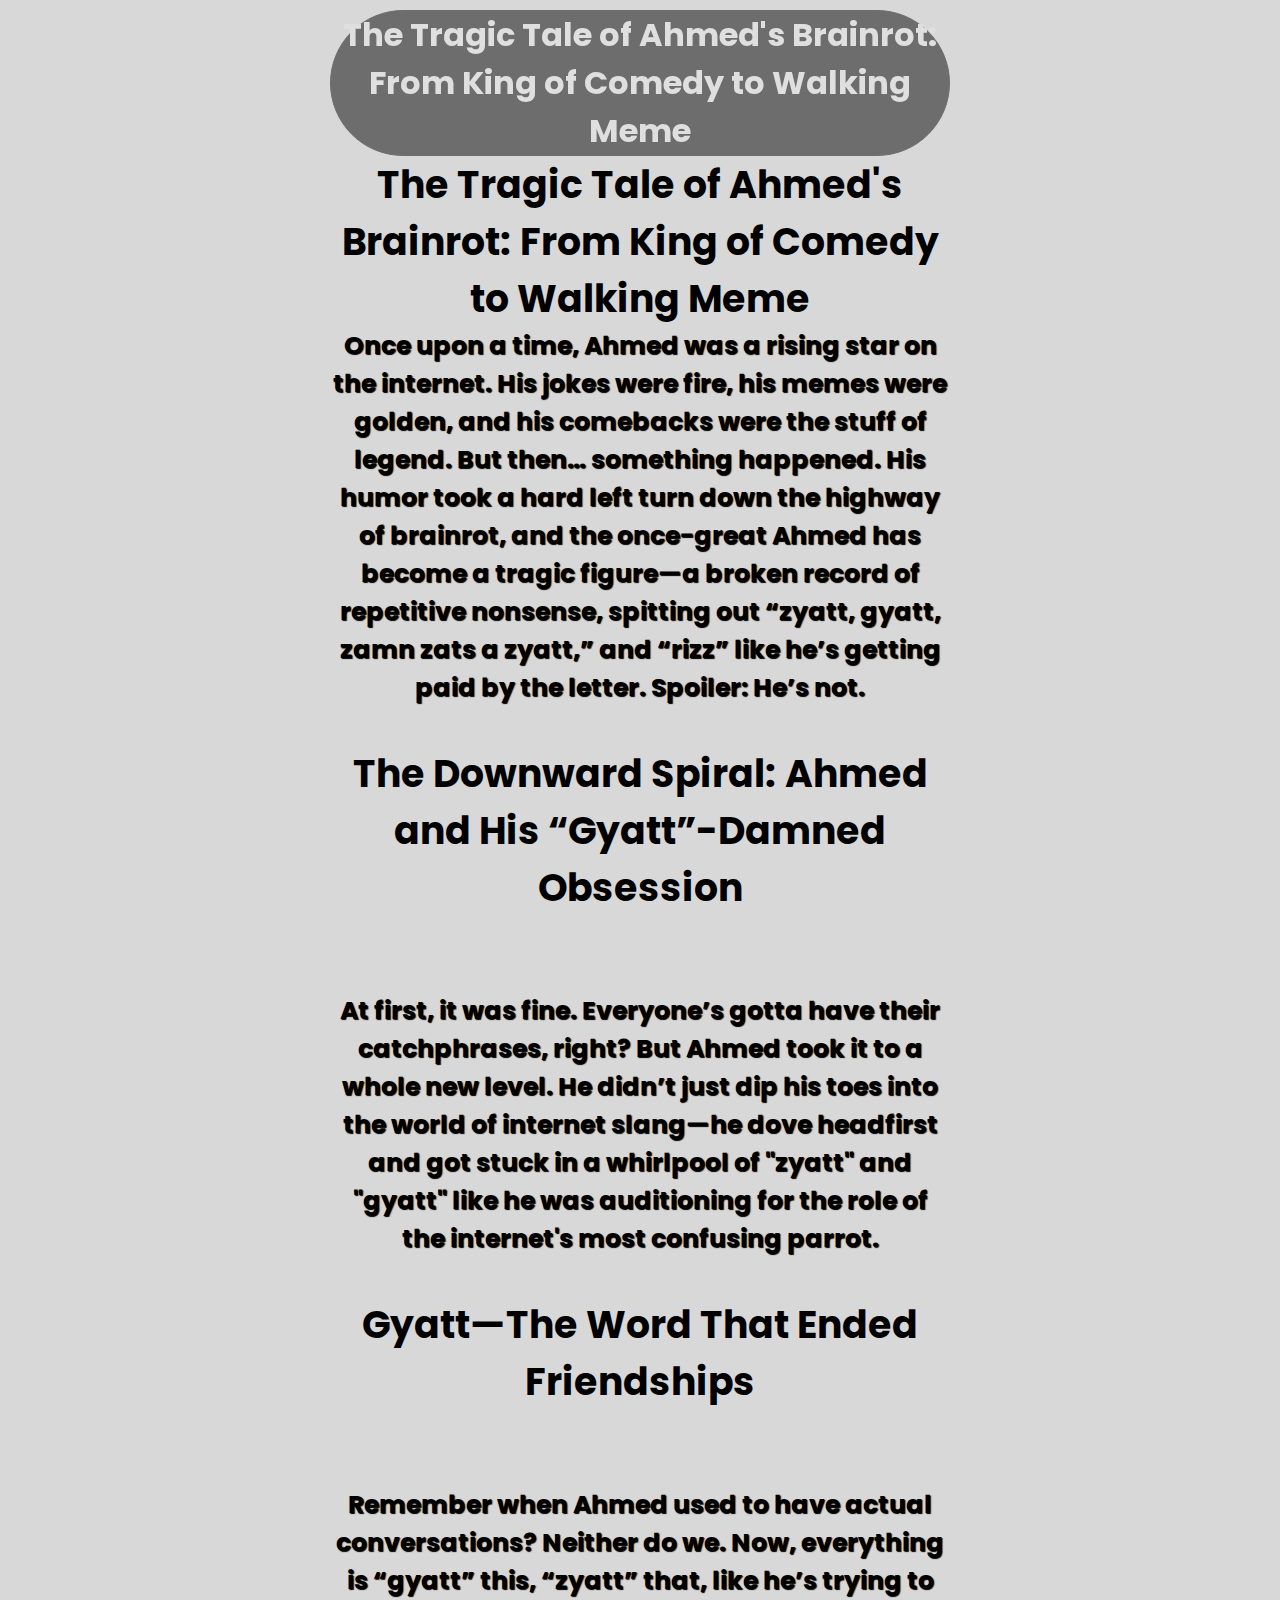
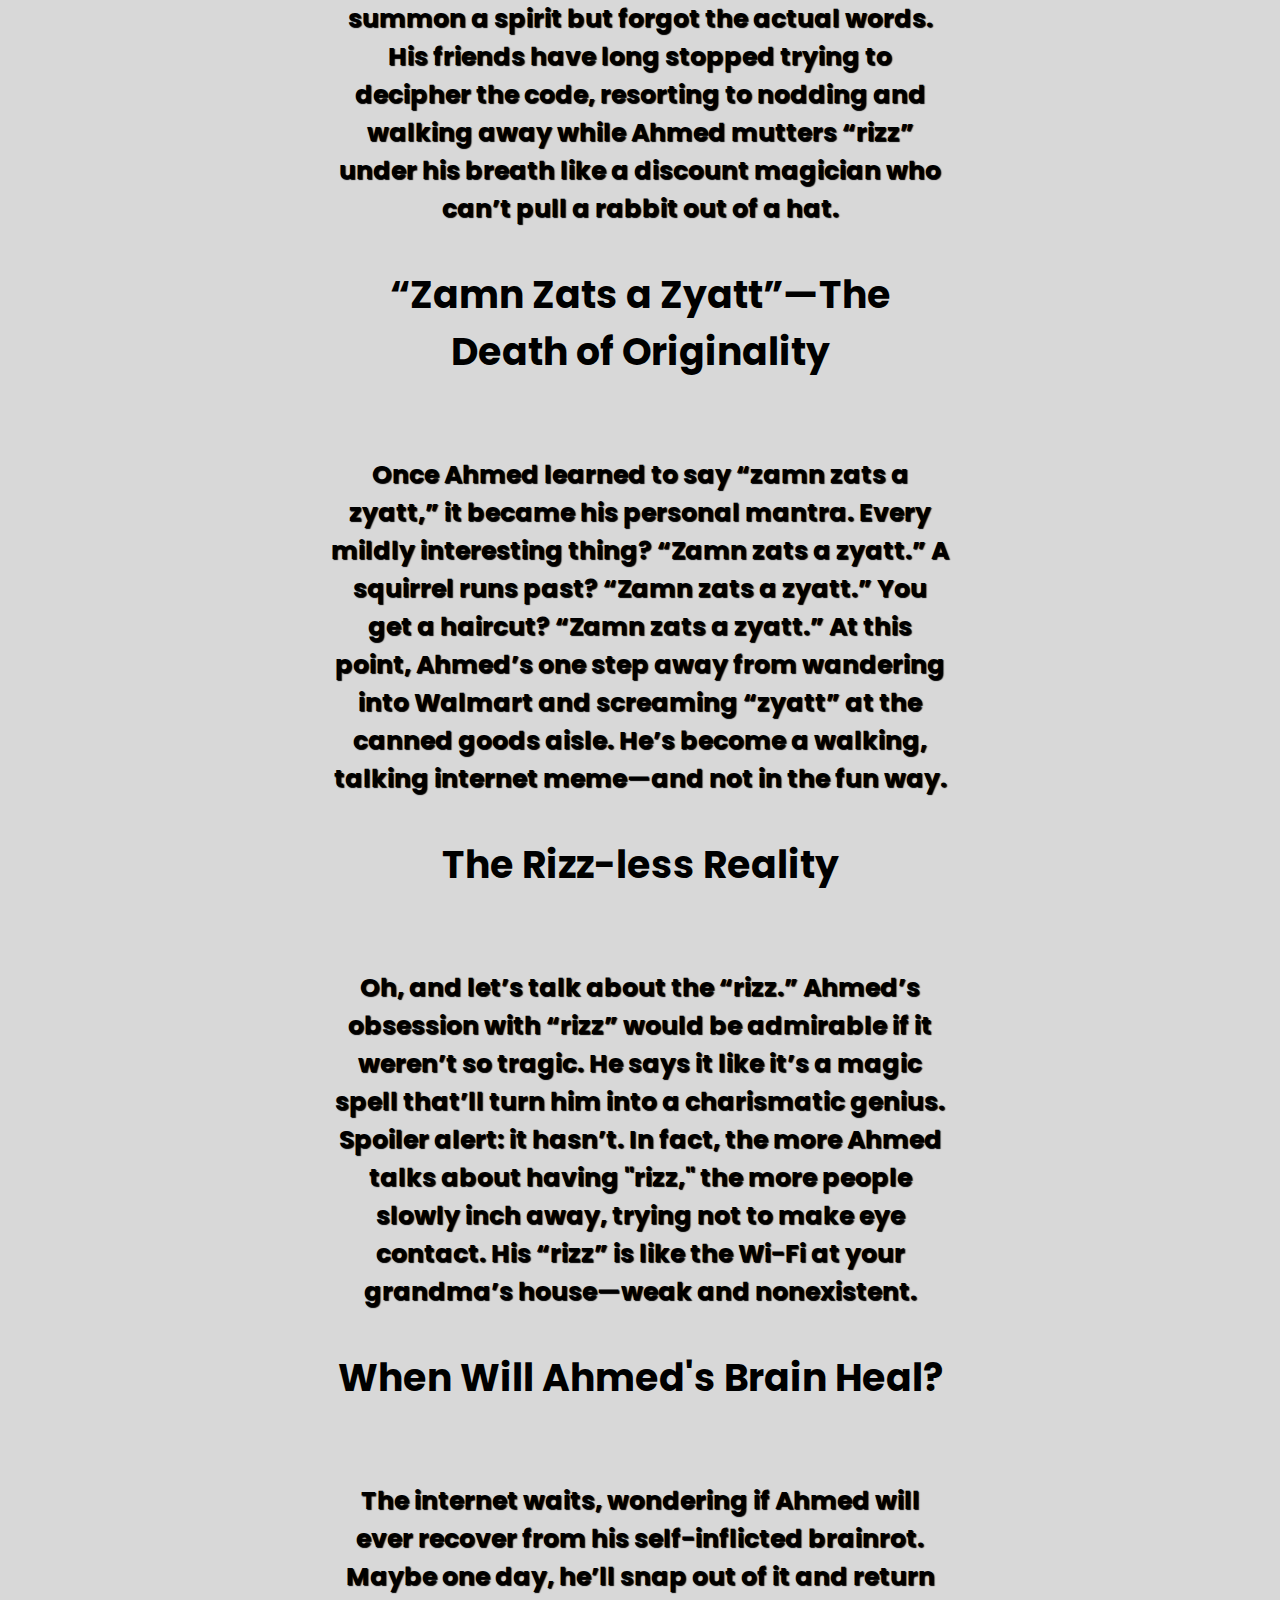
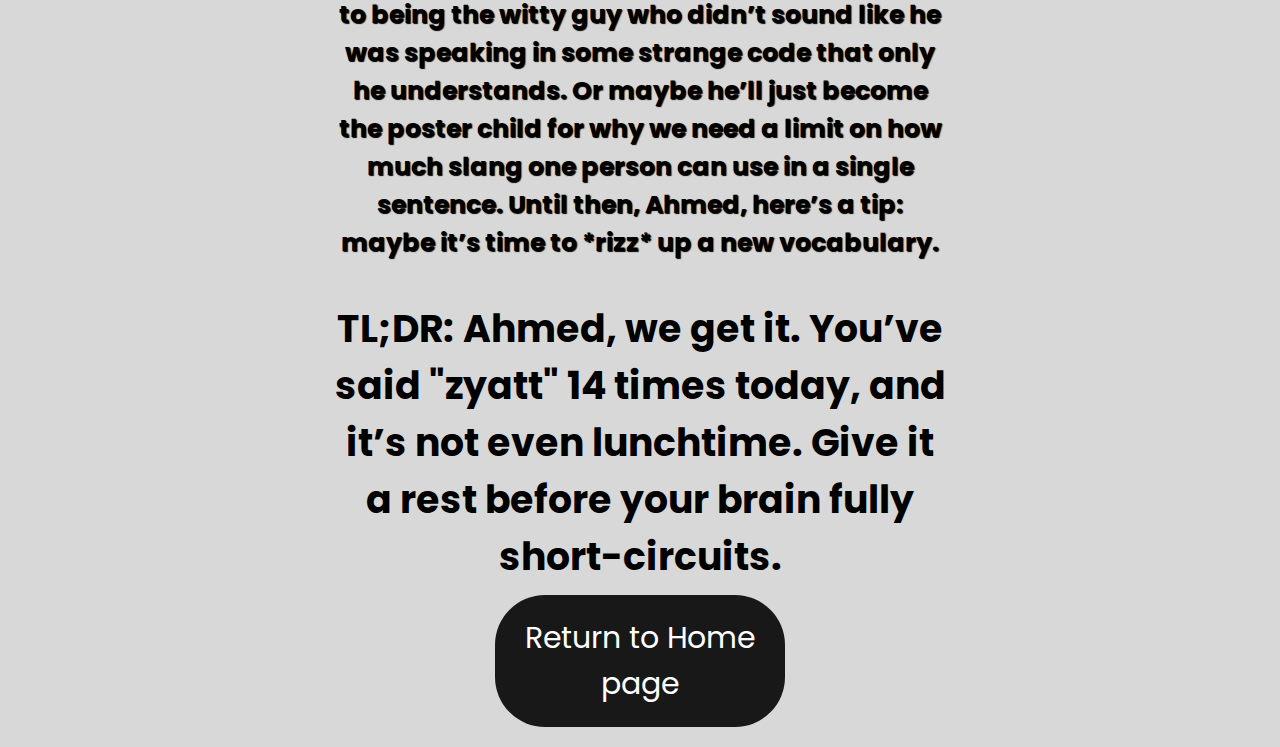
==== Ahmed.html @ 6139cccd "IDK" ====
<!DOCTYPE html>
<html lang="en">
    <head>
        <meta charset="UTF-8">
        <meta name="viewport" content="width=device-width, initial-scale=1.0">
        <meta content="Ahmed's brainrot" property="og:title" />
        <meta content="The Tragic Tale of Ahmed's Brainrot: From King of Comedy to Walking Meme" property="og:description" />
        <meta content="#000000" data-react-helmet="true" name="theme-color" />
        <link rel="icon" href="assets/download.png" type="image/icon type">
        <link rel="stylesheet" href="Ahmedstyle.css">
        <title>Ahmed's brainrot.</title>
    </head>
    <body>
        <script>
        var myDiv = document.getElementById("dark-mode");
        myDiv.setAttribute(myDiv)
        if(document.cookie){
            console.log("This guy is using dark mode")
        }
        </script>
        </script>
        <div class="center" >
            <h1 class="sticky">The Tragic Tale of Ahmed's Brainrot: From King of Comedy to Walking Meme</h1>
            <h2 class="semiheader">The Tragic Tale of Ahmed's Brainrot: From King of Comedy to Walking Meme</h2>
            <h3 class="Article">
                Once upon a time, Ahmed was a rising star on the internet. His jokes were fire, his memes were golden, and his comebacks were the stuff of legend. But then… something happened. His humor took a hard left turn down the highway of brainrot, and the once-great Ahmed has become a tragic figure—a broken record of repetitive nonsense, spitting out “zyatt, gyatt, zamn zats a zyatt,” and “rizz” like he’s getting paid by the letter. Spoiler: He’s not.
                <br>
                <br>
            </h3>
                <h2 class="semiheader">The Downward Spiral: Ahmed and His “Gyatt”-Damned Obsession</h2>
            <h3 class="Article">
                <br>
                <br>
                At first, it was fine. Everyone’s gotta have their catchphrases, right? But Ahmed took it to a whole new level. He didn’t just dip his toes into the world of internet slang—he dove headfirst and got stuck in a whirlpool of "zyatt" and "gyatt" like he was auditioning for the role of the internet's most confusing parrot. 
                <br>
                <br>
            </h3>
                <h2 class="semiheader">Gyatt—The Word That Ended Friendships</h2>
            <h3 class="Article">
                <br>
                <br>
                Remember when Ahmed used to have actual conversations? Neither do we. Now, everything is “gyatt” this, “zyatt” that, like he’s trying to summon a spirit but forgot the actual words. His friends have long stopped trying to decipher the code, resorting to nodding and walking away while Ahmed mutters “rizz” under his breath like a discount magician who can’t pull a rabbit out of a hat.
                <br>
                <br>
            </h3>
                <h2 class="semiheader">“Zamn Zats a Zyatt”—The Death of Originality</h2>

            <h3 class="Article">
                <br>
                <br>
                Once Ahmed learned to say “zamn zats a zyatt,” it became his personal mantra. Every mildly interesting thing? “Zamn zats a zyatt.” A squirrel runs past? “Zamn zats a zyatt.” You get a haircut? “Zamn zats a zyatt.” At this point, Ahmed’s one step away from wandering into Walmart and screaming “zyatt” at the canned goods aisle. He’s become a walking, talking internet meme—and not in the fun way.
                <br>
                <br>
            </h3>
                <h2 class="semiheader">The Rizz-less Reality</h2>
            <h3 class="Article">
                <br>
                <br>
                Oh, and let’s talk about the “rizz.” Ahmed’s obsession with “rizz” would be admirable if it weren’t so tragic. He says it like it’s a magic spell that’ll turn him into a charismatic genius. Spoiler alert: it hasn’t. In fact, the more Ahmed talks about having "rizz," the more people slowly inch away, trying not to make eye contact. His “rizz” is like the Wi-Fi at your grandma’s house—weak and nonexistent.
                <br>
                <br>
            </h3>
                <h2 class="semiheader">When Will Ahmed's Brain Heal?</h2>
            <h3 class="Article">
                <br>
                <br>
                The internet waits, wondering if Ahmed will ever recover from his self-inflicted brainrot. Maybe one day, he’ll snap out of it and return to being the witty guy who didn’t sound like he was speaking in some strange code that only he understands. Or maybe he’ll just become the poster child for why we need a limit on how much slang one person can use in a single sentence.
                Until then, Ahmed, here’s a tip: maybe it’s time to *rizz* up a new vocabulary.
                <br>
                <br>
            </h3>
                <h2 class="semiheader">TL;DR: Ahmed, we get it. You’ve said "zyatt" 14 times today, and it’s not even lunchtime. Give it a rest before your brain fully short-circuits.</h2>

            <div class="center">
                <a href="index">
                    <button>Return to Home page</button>
                </a>
        </div>   
       
    </body>
</html>
---- Ahmedstyle.css ----
@import url('https://fonts.googleapis.com/css2?family=Poppins:ital,wght@0,100;0,200;0,300;0,400;0,500;0,600;0,700;0,800;0,900;1,100;1,200;1,300;1,400;1,500;1,600;1,700;1,800;1,900&display=swap');


body{
    background-repeat: no-repeat;
    background-size: cover;
    background-color: rgb(216, 216, 216);
}

.center {
    text-align: center;
    margin: auto;
    width: 50%;
    padding: 10px;
  }


*{
    margin: 0;
    padding: 0;
    box-sizing: border-box;
    font-family: 'Poppins', sans-serif;
}

.sticky {
    color: rgb(223, 223, 223);
    background-color: rgb(10, 10, 10);
    position: sticky;
    top: 0;
    border: 1.5px solid;
    border-color: rgb(109, 109, 109);
    border-radius: 9999999999px;
    background-color: rgb(109, 109, 109);
    margin-right: auto;
    margin-left: auto;
    width: 100%;
}
.Article{
    text-shadow: 1px 1px 1px black;
    font-size: 25px;
}

.semiheader {   
    font-size: 1cm;
    transition: 0.25s;
    color: black;
    width: auto;
    cursor: default;
}

.semiheader:hover {
    transition: 0.25s;
    color: rgb(27, 27, 27);
    text-shadow: 2px 2px 4px black;
    cursor: default;
}

button {
    justify-content: center;
    align-items: center;
    margin: center;
    background-color: #181818;
    color: #ffffff;
    border: 2;
    border-style: none;
    border-radius: 50px;
    border-color: rgb(15, 15, 15);
    padding: 20px 20px 20px 20px;
    font-size: 30px;
    transition: .25s;
}
button:hover {
    transition: .25s;
    box-shadow: 3px 3px 5px rgb(24, 24, 24);
    background-color: #2e2e2e;
    cursor: pointer;
}

@media (max-width:870px) {
    .sticky {
        font-size: 20px;
    }

    .semiheader {
        font-size: 20px;
    }

    .Article {
        font-size: 15px;
    }

    button {
        font-size: 20px;
    }
}

@media (max-width:560px) {
    .sticky {
        font-size: 10px;
    }

    .semiheader {
        font-size: 10px;
    }

    .Article {
        font-size: 7.5px;
    }

    button {
        font-size: 10px;
    }
}

.dark-mode {
    background-color: rgb(37, 37, 37);
    color: white;

    .semiheader{
        color: white;
    }
    .semiheader {   
        font-size: 1cm;
        transition: 0.25s;
        color: rgb(255, 255, 255);
        width: auto;
        cursor: default;
    }
    
    .semiheader:hover {
        transition: 0.25s;
        color: rgb(237, 237, 237);
        text-shadow: 2px 2px 4px rgb(173, 173, 173);
        cursor: default;
    }
    
    button {
        justify-content: center;
        align-items: center;
        margin: center;
        background-color: #ffffff;
        color: #000000;
        border: 2;
        border-style: none;
        border-radius: 50px;
        border-color: rgb(216, 216, 216);
        padding: 20px 20px 20px 20px;
        font-size: 30px;
        transition: .25s;
    }
    button:hover {
        transition: .25s;
        box-shadow: 3px 3px 5px rgb(163, 163, 163);
        background-color: #bbbbbb;
        cursor: pointer;
    }
}
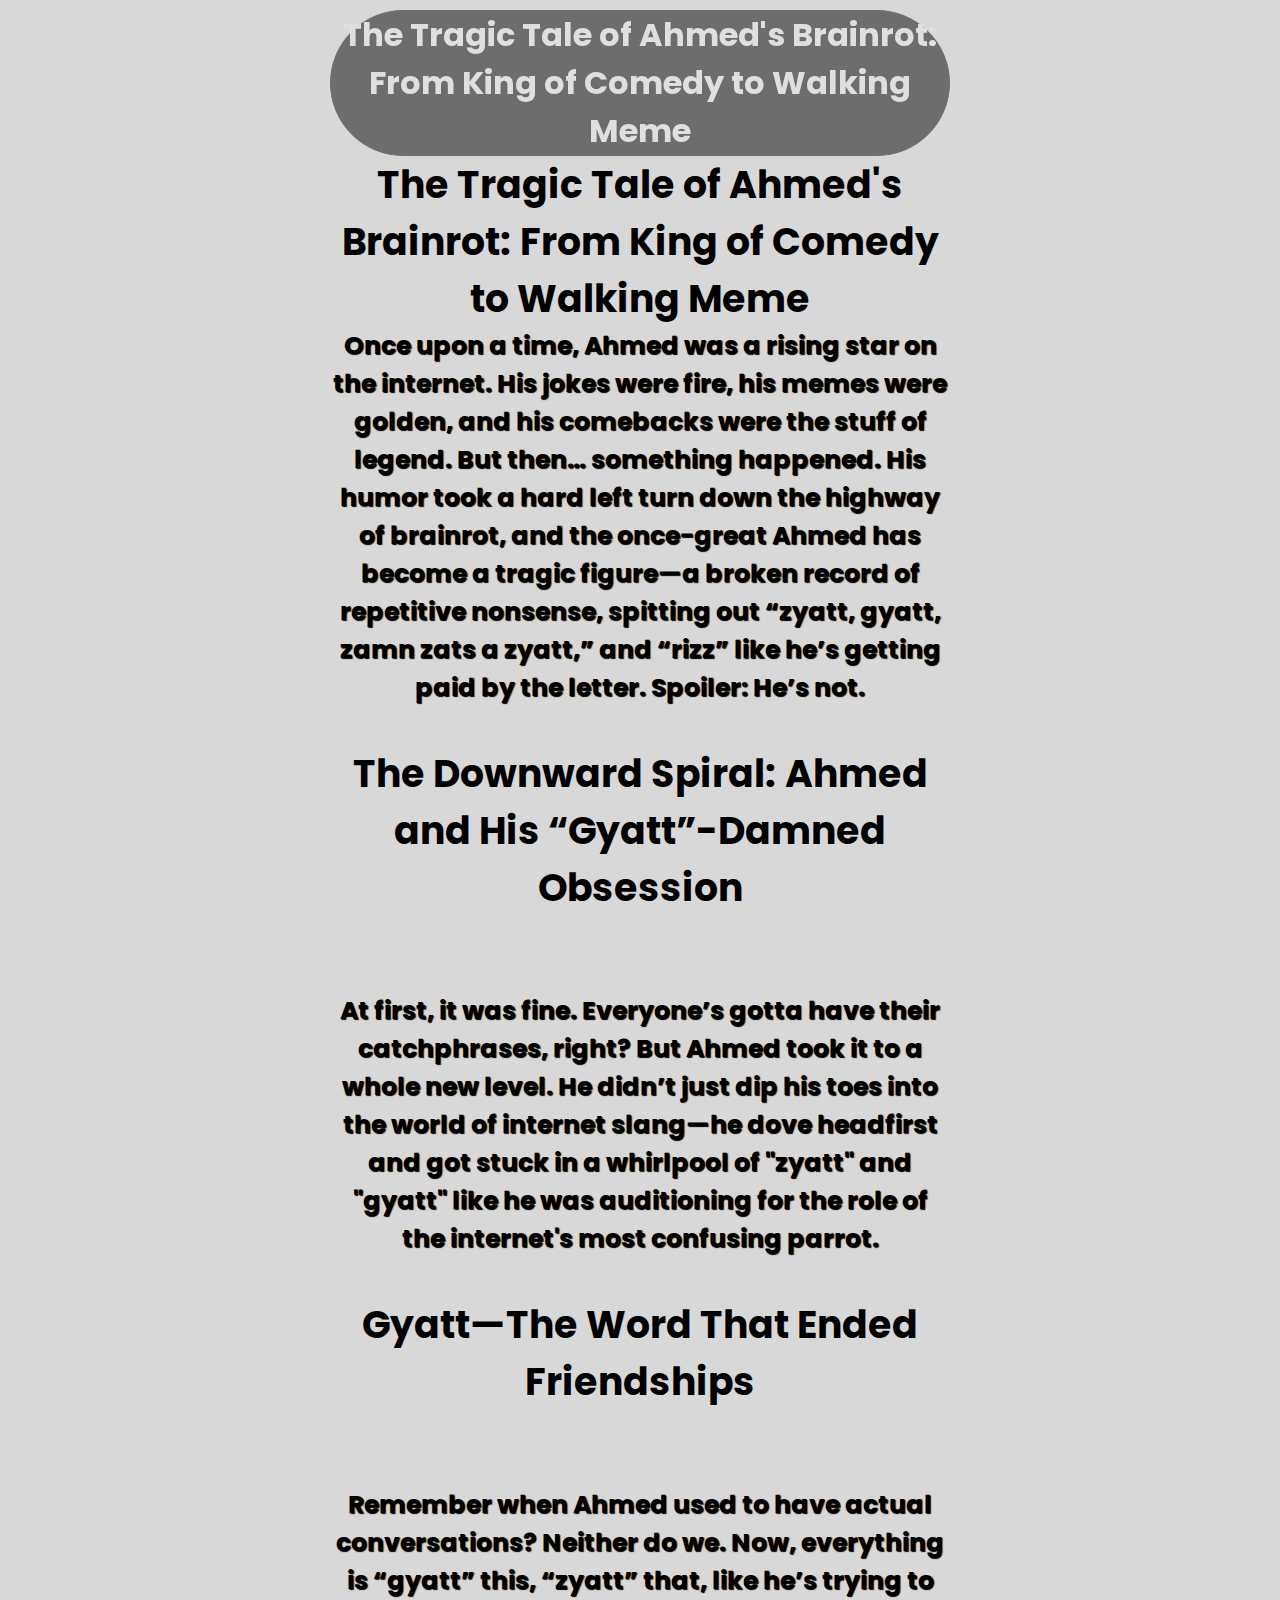
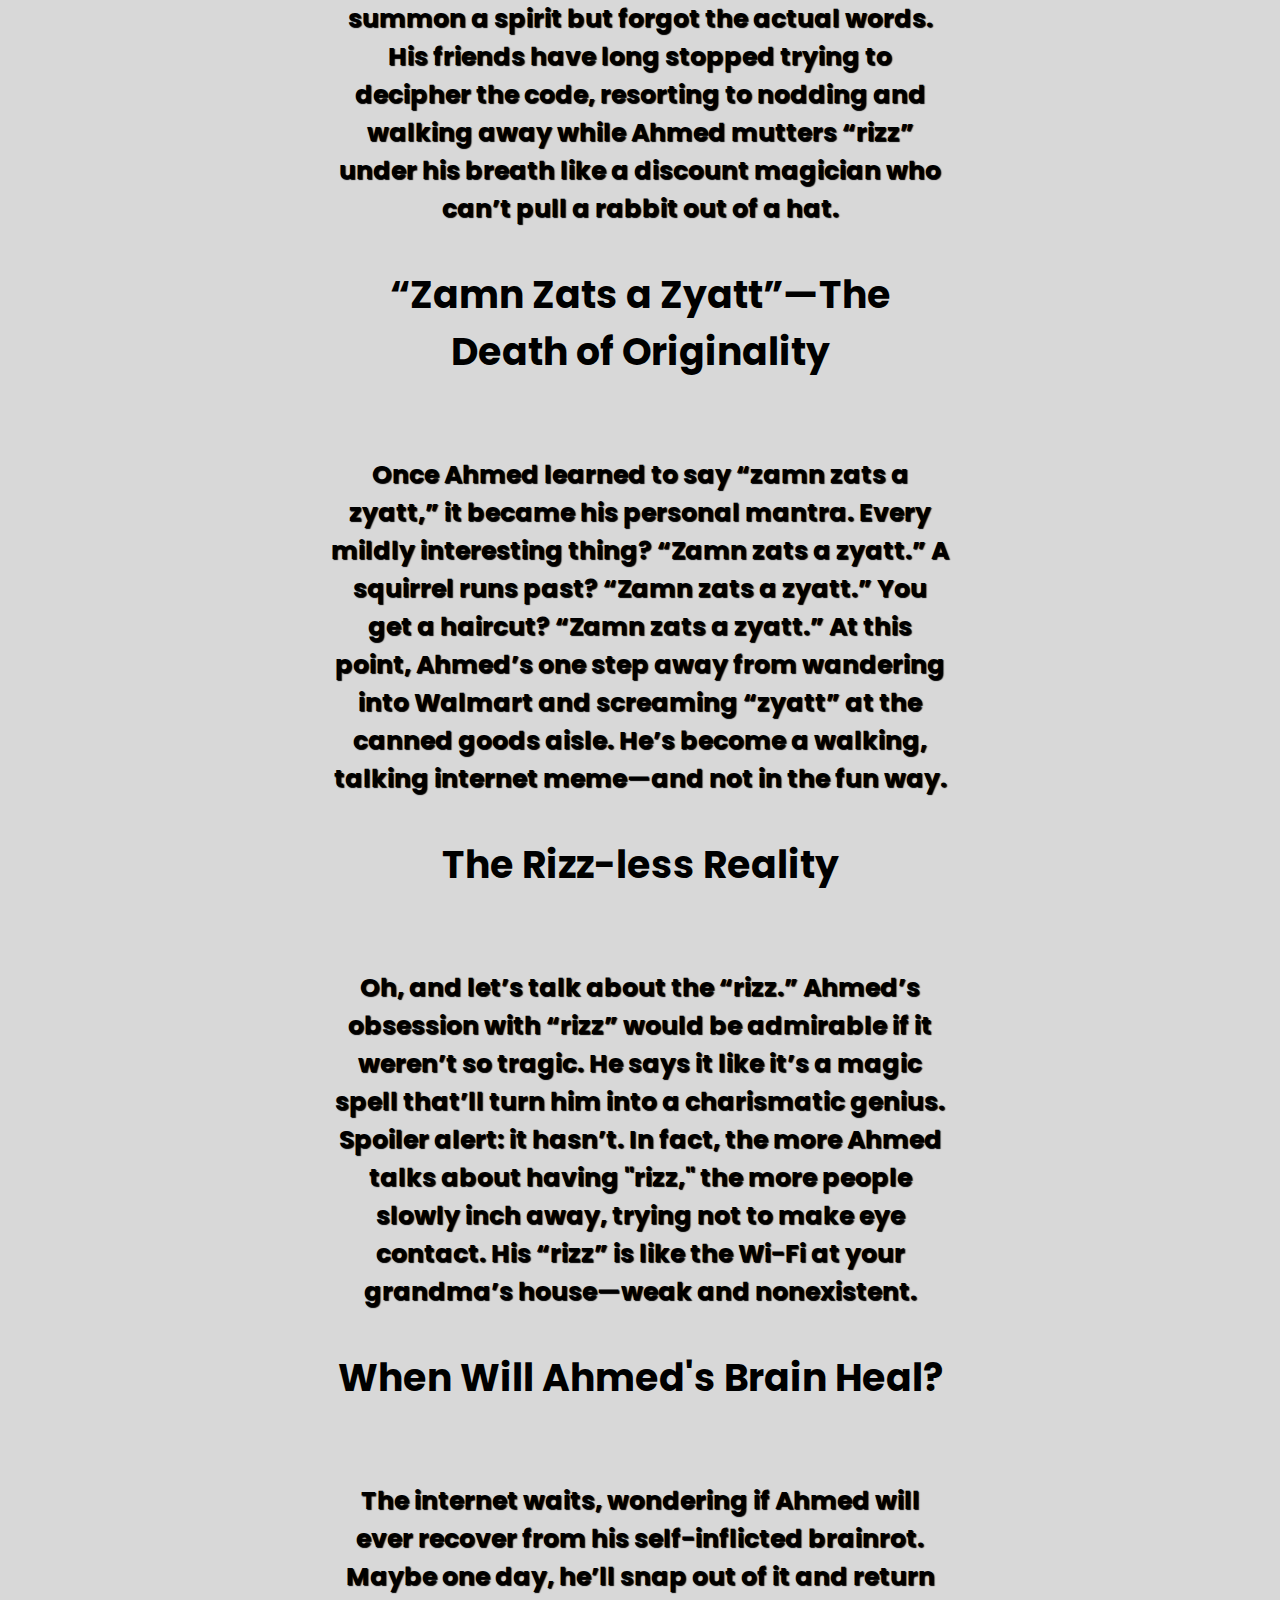
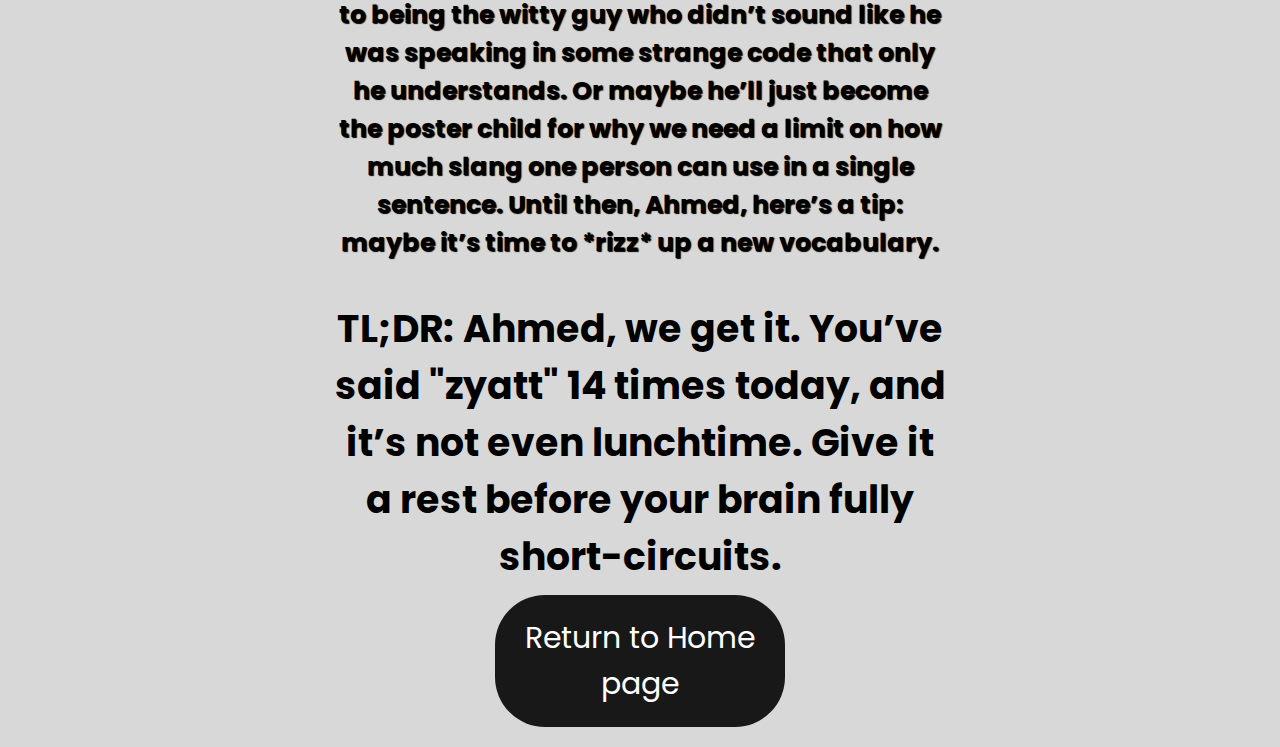
==== commit c7b19faf: "Revert "test"" ====
(no text change in the page or its own stylesheets)
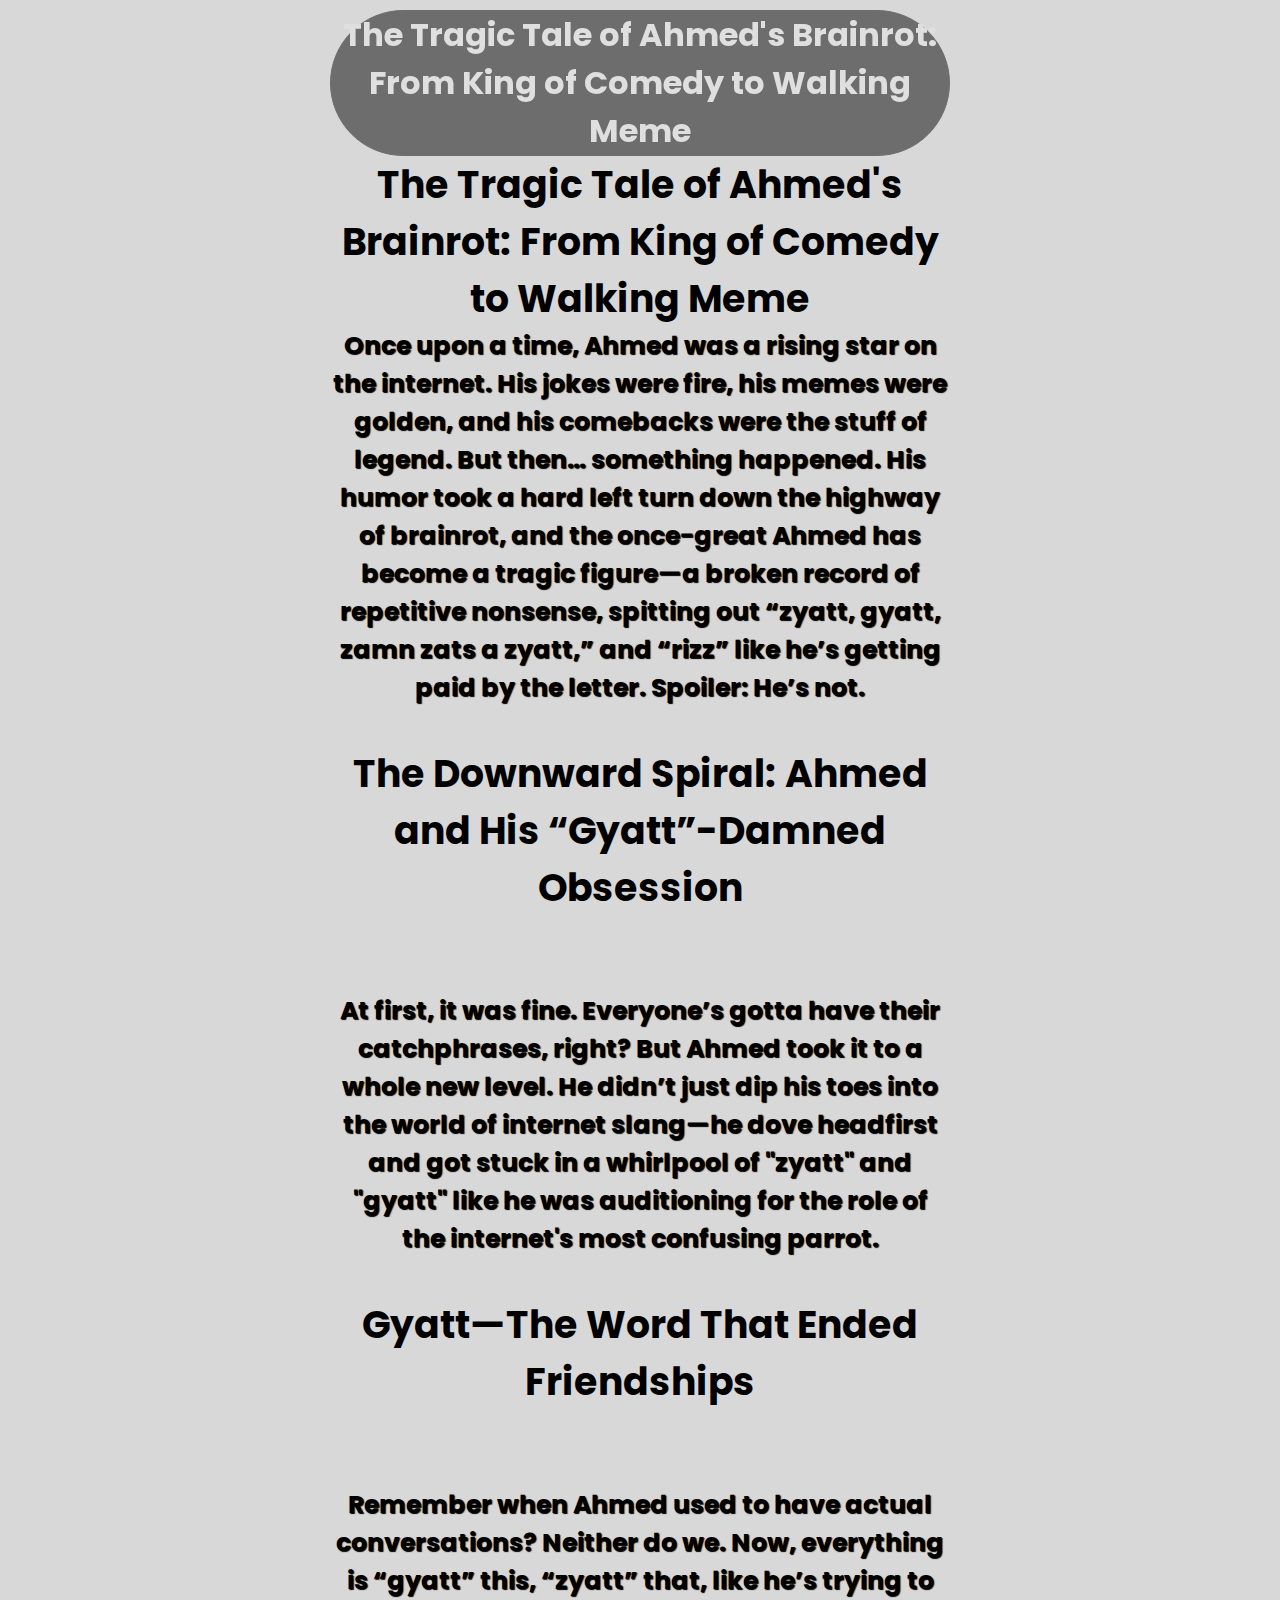
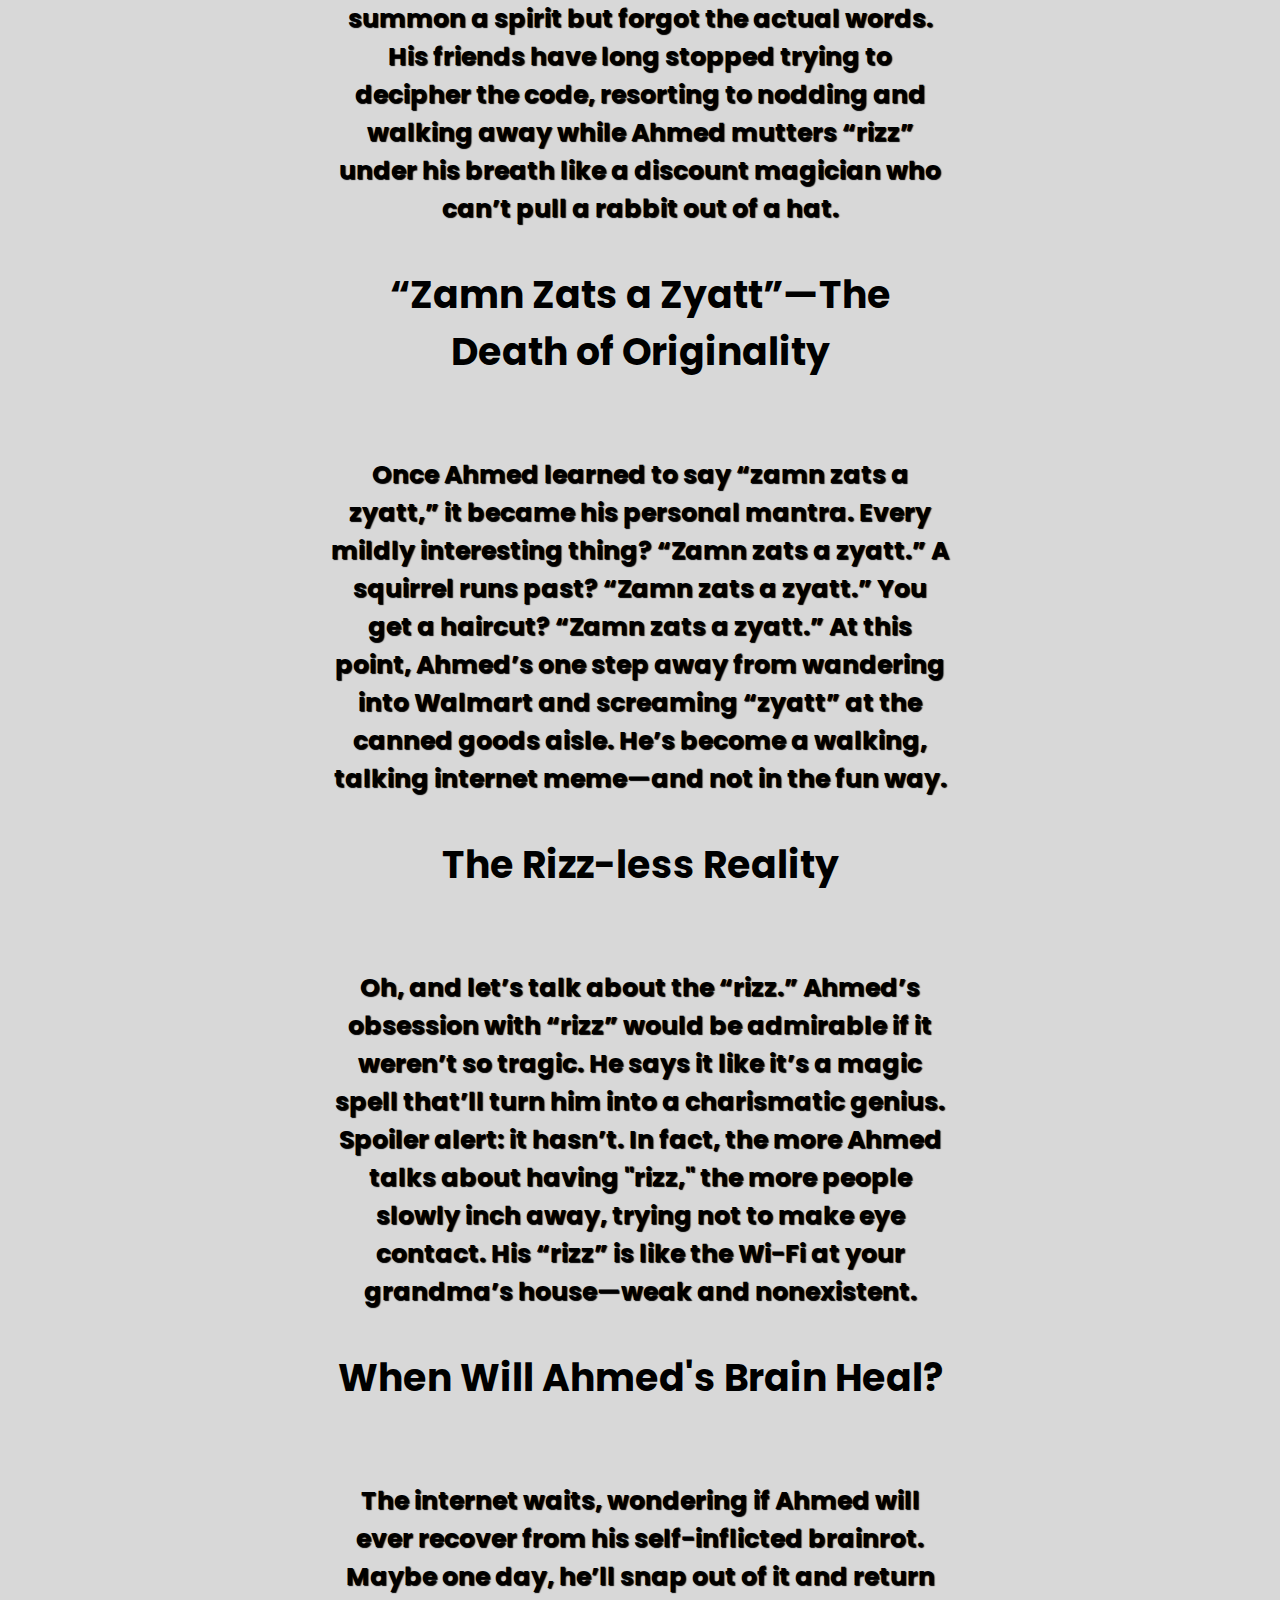
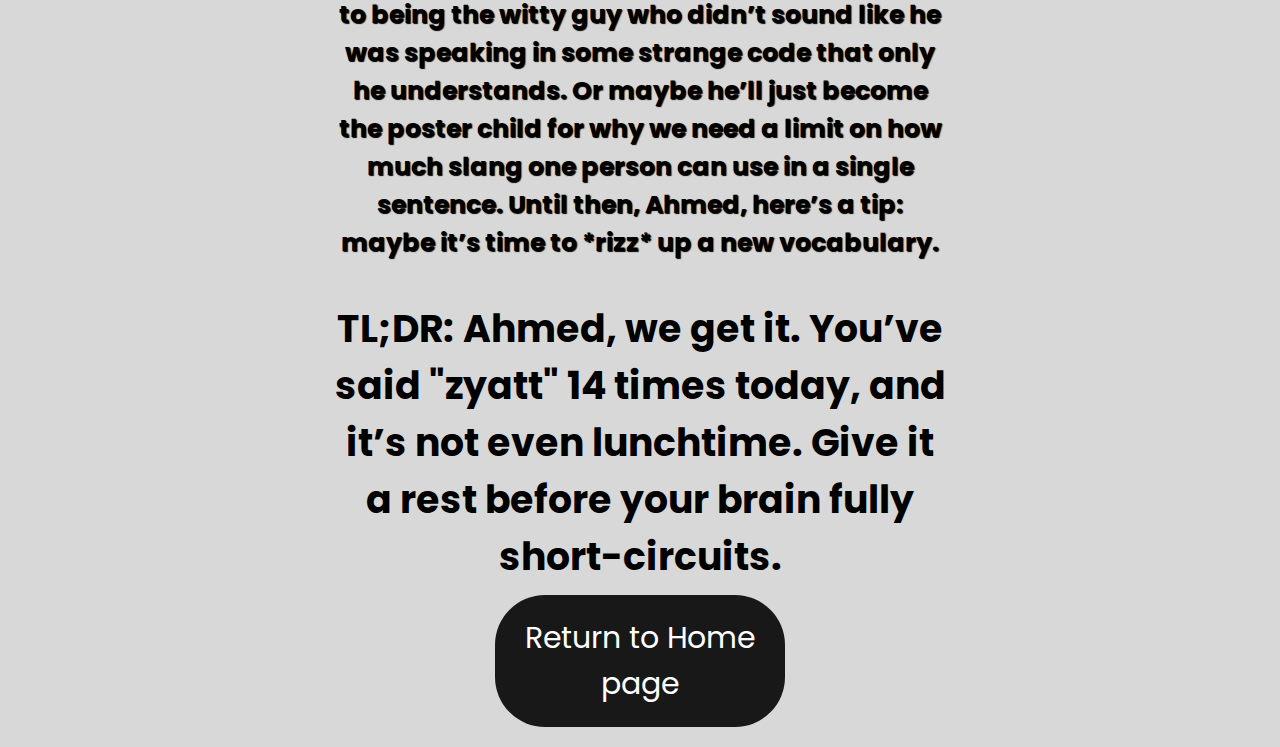
==== commit 022f571c: "Revert ".."" ====
--- a/Ahmed.html
+++ b/Ahmed.html
@@ -12,12 +12,19 @@
     </head>
     <body>
         <script>
-        var myDiv = document.getElementById("dark-mode");
-        myDiv.setAttribute(myDiv)
-        if(document.cookie){
-            console.log("This guy is using dark mode")
-        }
-        </script>
+            function myFunction() {
+                var element = document.body;
+                element.classList.toggle("dark-mode");
+            }
+            const body = document.querySelector("body");
+            const toggleMode = document.querySelector(".toggle");
+
+            toggleMode.addEventListener("click", () => {
+            let actualTheme = body.className;
+
+            localStorage.setItem("dark-mode", actualTheme);
+            body.classList.toggle("dark-mode");
+            });
         </script>
         <div class="center" >
             <h1 class="sticky">The Tragic Tale of Ahmed's Brainrot: From King of Comedy to Walking Meme</h1>
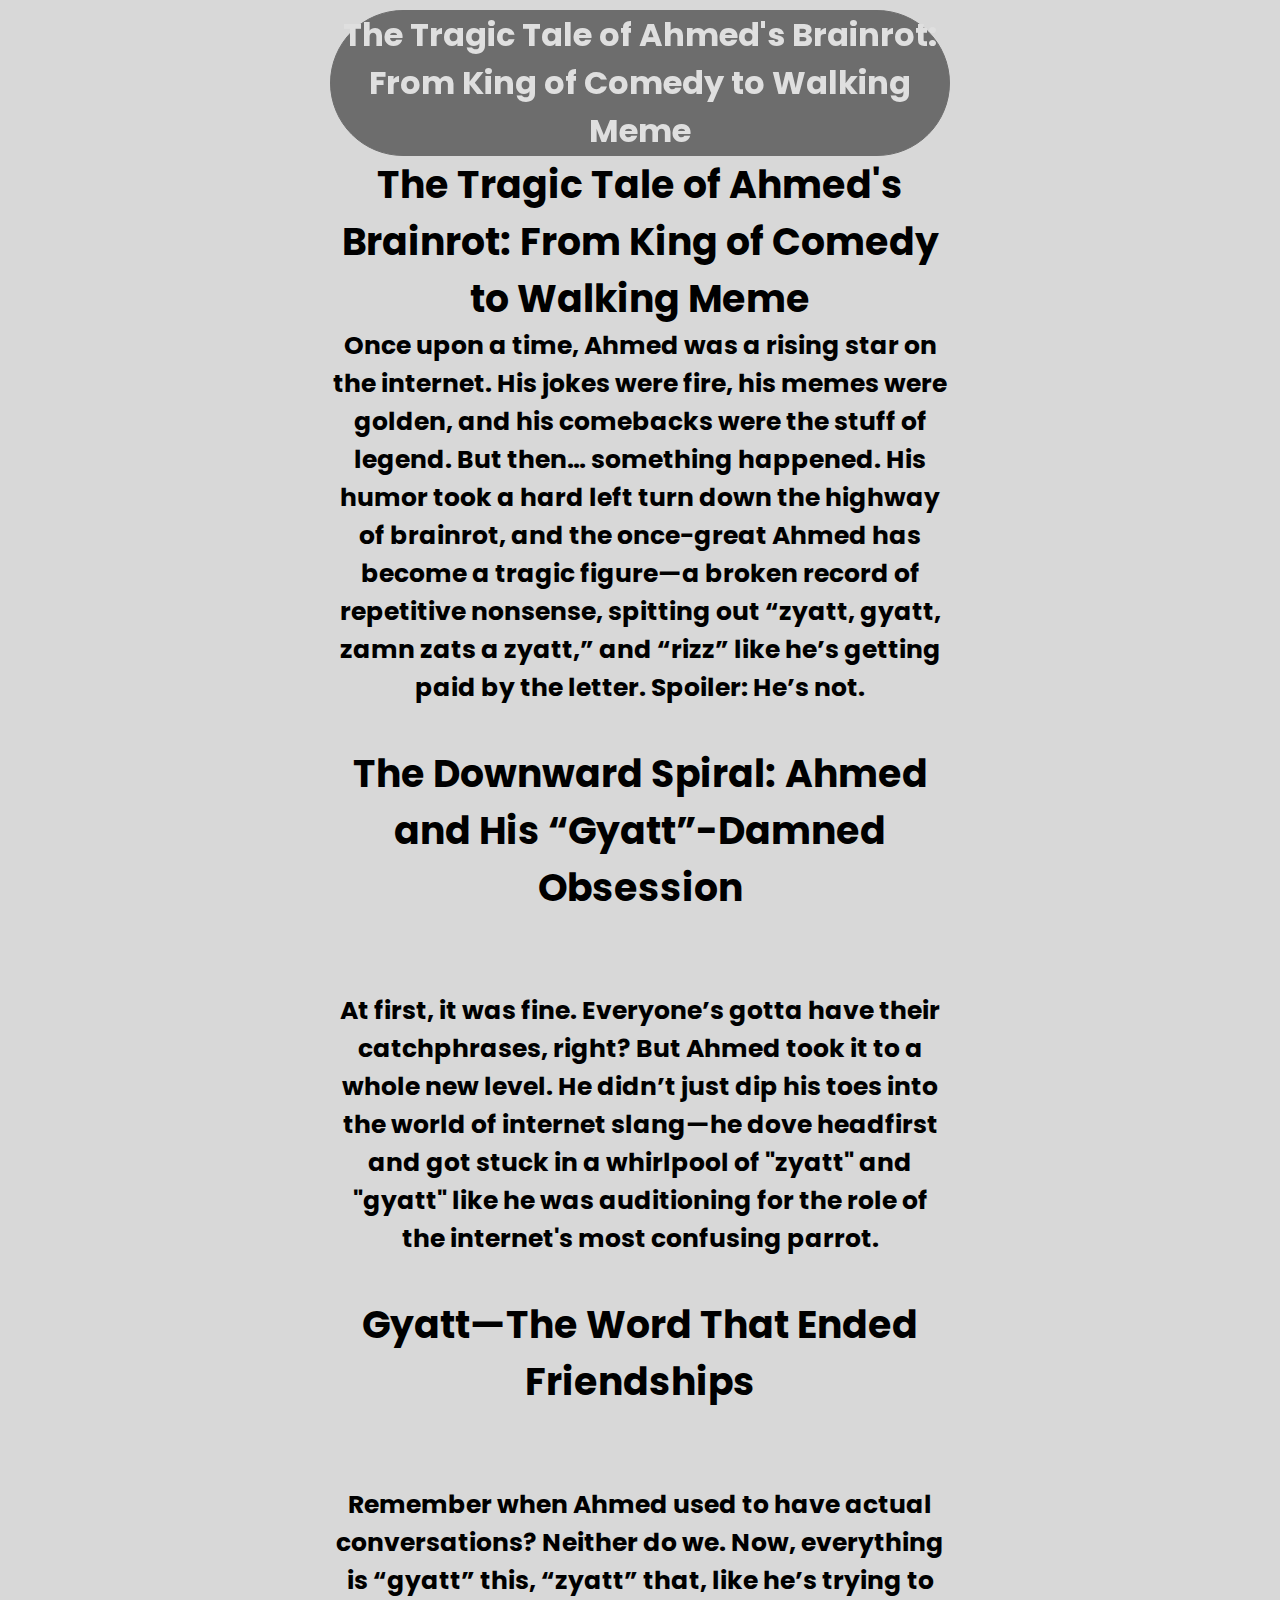
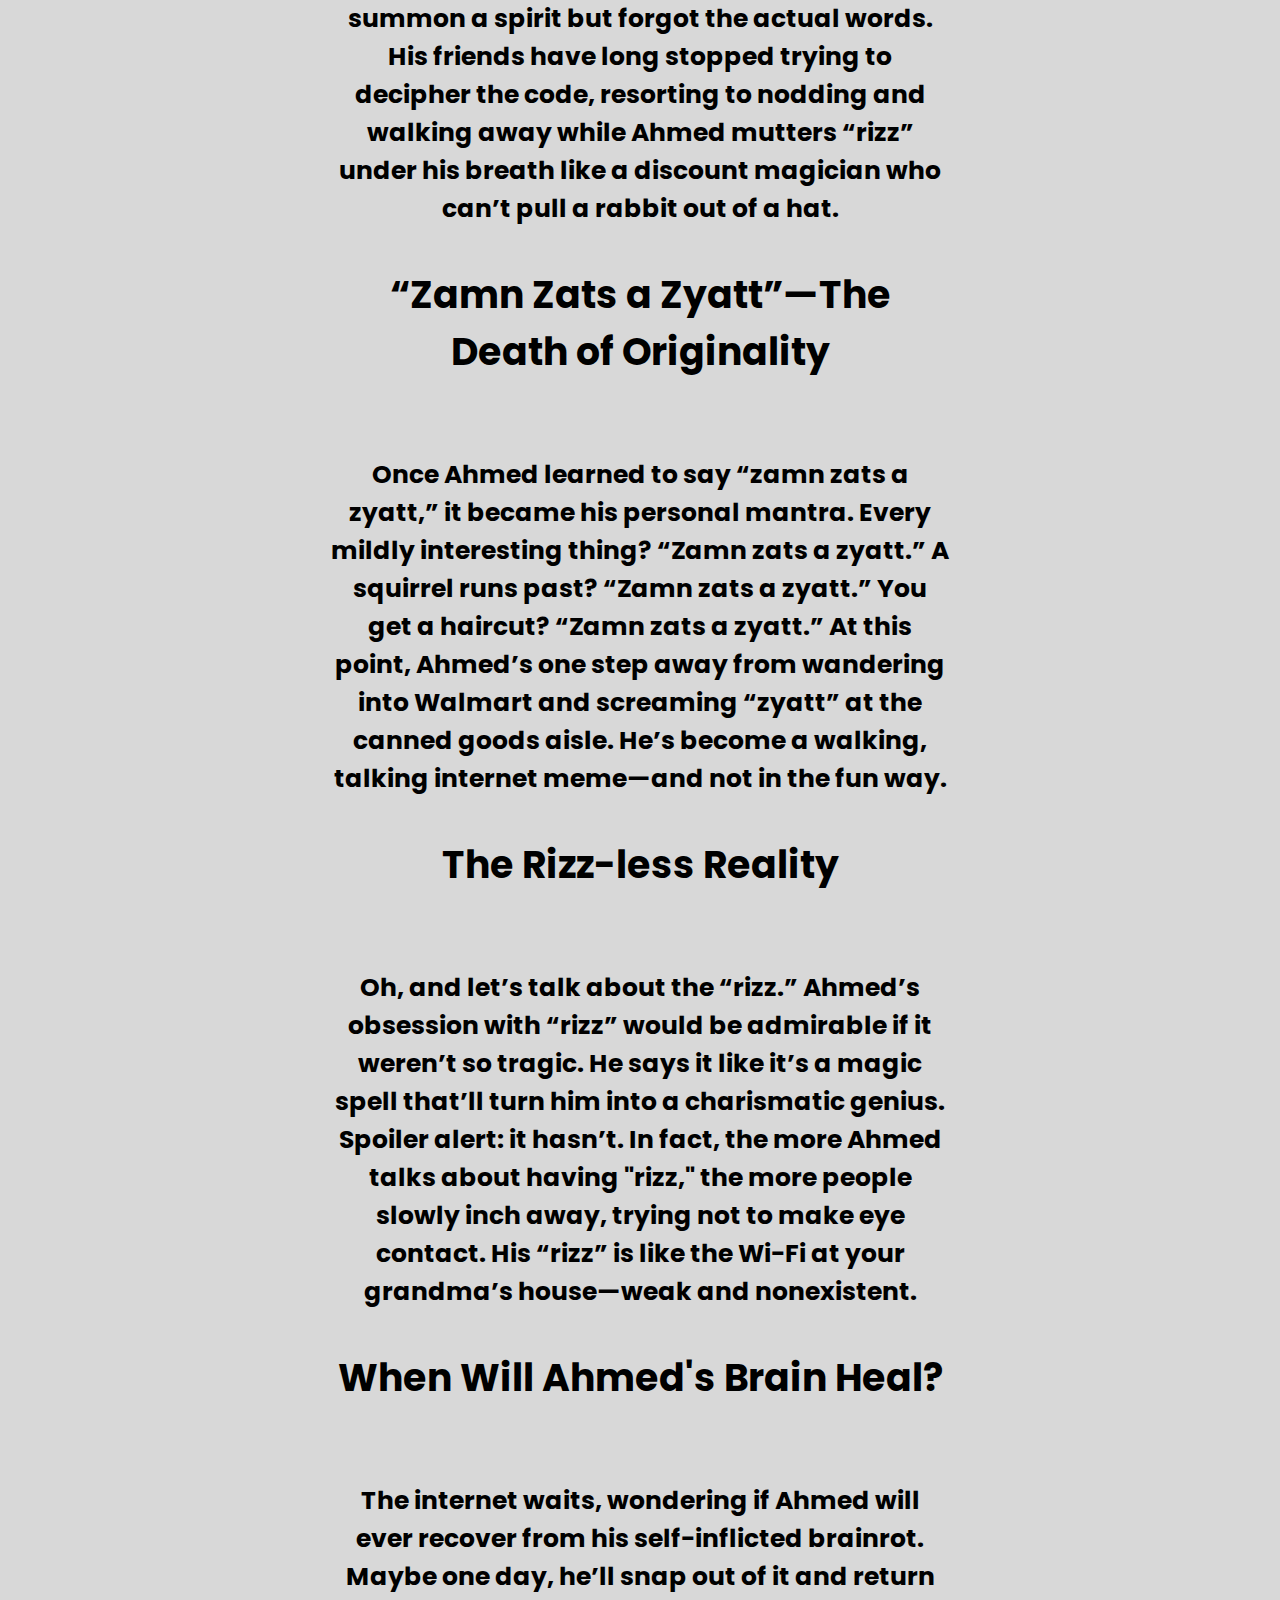
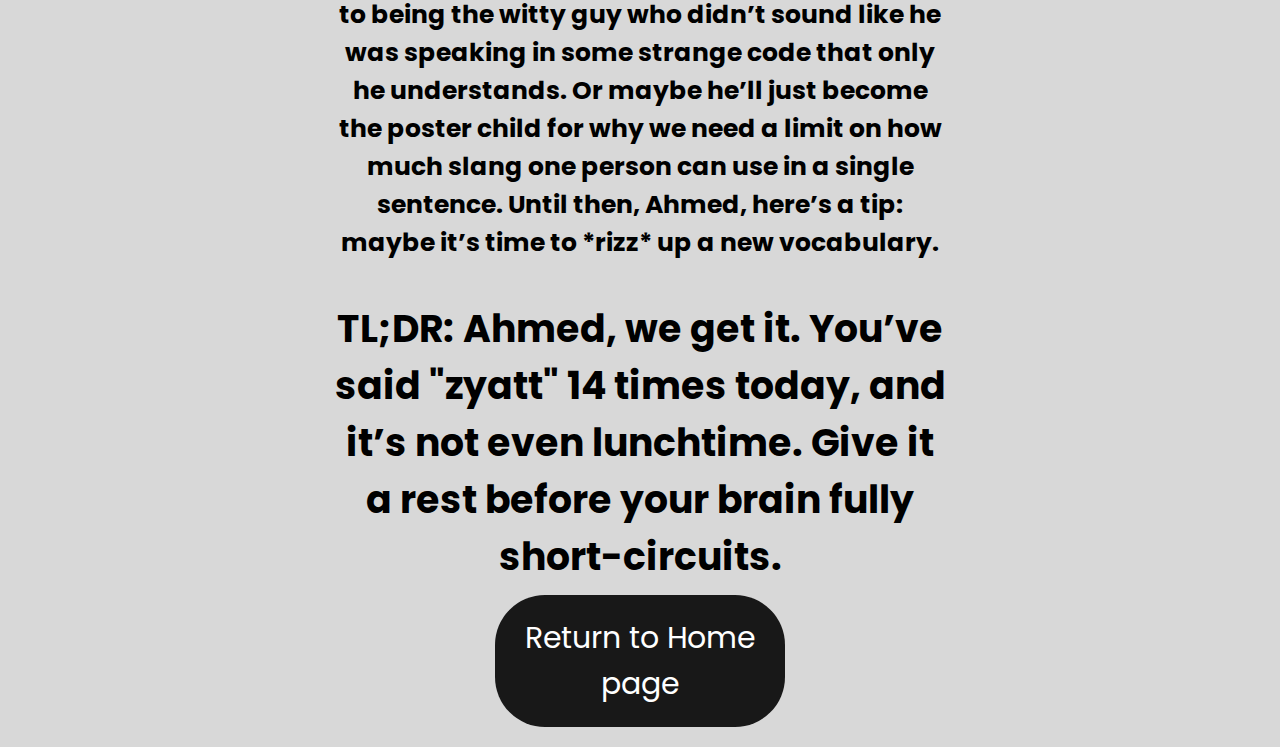
==== commit d1f5b5e1: "Add files via upload" ====
--- a/Ahmed.html
+++ b/Ahmed.html
@@ -6,26 +6,11 @@
         <meta content="Ahmed's brainrot" property="og:title" />
         <meta content="The Tragic Tale of Ahmed's Brainrot: From King of Comedy to Walking Meme" property="og:description" />
         <meta content="#000000" data-react-helmet="true" name="theme-color" />
-        <link rel="icon" href="assets/download.png" type="image/icon type">
+        <link rel="icon" href="assets/guesss.png" type="image/icon type">
         <link rel="stylesheet" href="Ahmedstyle.css">
         <title>Ahmed's brainrot.</title>
     </head>
     <body>
-        <script>
-            function myFunction() {
-                var element = document.body;
-                element.classList.toggle("dark-mode");
-            }
-            const body = document.querySelector("body");
-            const toggleMode = document.querySelector(".toggle");
-
-            toggleMode.addEventListener("click", () => {
-            let actualTheme = body.className;
-
-            localStorage.setItem("dark-mode", actualTheme);
-            body.classList.toggle("dark-mode");
-            });
-        </script>
         <div class="center" >
             <h1 class="sticky">The Tragic Tale of Ahmed's Brainrot: From King of Comedy to Walking Meme</h1>
             <h2 class="semiheader">The Tragic Tale of Ahmed's Brainrot: From King of Comedy to Walking Meme</h2>
--- a/Ahmedstyle.css
+++ b/Ahmedstyle.css
@@ -36,7 +36,6 @@
     width: 100%;
 }
 .Article{
-    text-shadow: 1px 1px 1px black;
     font-size: 25px;
 }
 
@@ -110,48 +109,4 @@
     button {
         font-size: 10px;
     }
-}
-
-.dark-mode {
-    background-color: rgb(37, 37, 37);
-    color: white;
-
-    .semiheader{
-        color: white;
-    }
-    .semiheader {   
-        font-size: 1cm;
-        transition: 0.25s;
-        color: rgb(255, 255, 255);
-        width: auto;
-        cursor: default;
-    }
-    
-    .semiheader:hover {
-        transition: 0.25s;
-        color: rgb(237, 237, 237);
-        text-shadow: 2px 2px 4px rgb(173, 173, 173);
-        cursor: default;
-    }
-    
-    button {
-        justify-content: center;
-        align-items: center;
-        margin: center;
-        background-color: #ffffff;
-        color: #000000;
-        border: 2;
-        border-style: none;
-        border-radius: 50px;
-        border-color: rgb(216, 216, 216);
-        padding: 20px 20px 20px 20px;
-        font-size: 30px;
-        transition: .25s;
-    }
-    button:hover {
-        transition: .25s;
-        box-shadow: 3px 3px 5px rgb(163, 163, 163);
-        background-color: #bbbbbb;
-        cursor: pointer;
-    }
 }